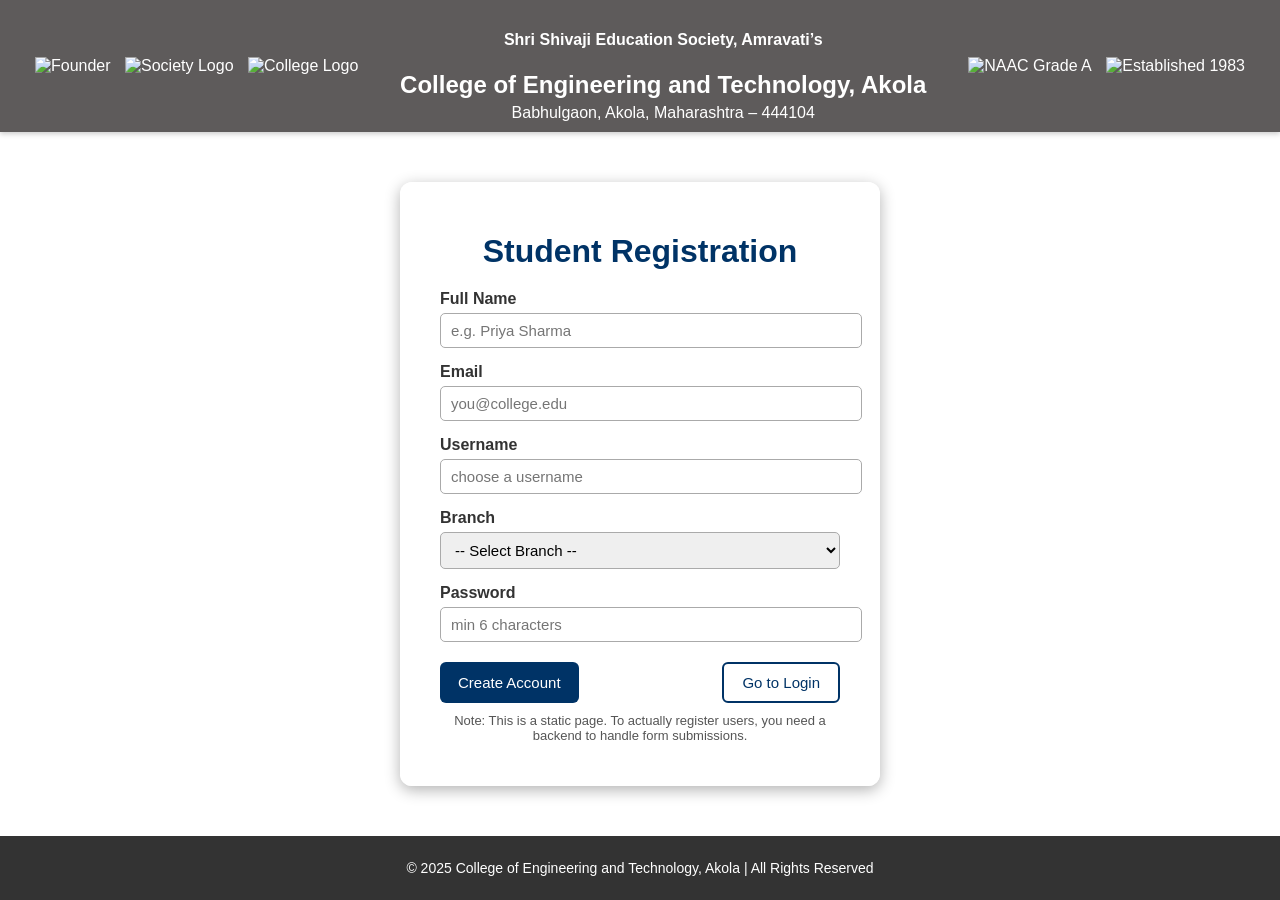
==== index.html @ cde30c9f "Add files via upload college website" ====
<!DOCTYPE html>
<html lang="en">
<head>
  <meta charset="utf-8" />
  <meta name="viewport" content="width=device-width, initial-scale=1" />
  <title>College — Register</title>
  <link rel="stylesheet" href="style.css">
</head>
<body>
  <!-- HEADER -->
  <header class="college-header">
    <div class="logo-group left">
      <img src="https://coeta.ac.in/wp-content/uploads/bhausaheb.png" alt="Founder">
      <img src="https://coeta.ac.in/wp-content/uploads/2022/05/SSES-logo.png" alt="Society Logo">
      <img src="https://coeta.ac.in/wp-content/uploads/2022/05/coeta_logo.png" alt="College Logo">
    </div>

    <div class="college-text">
      <h4>Shri Shivaji Education Society, Amravati’s</h4>
      <h2>College of Engineering and Technology, Akola</h2>
      <p>Babhulgaon, Akola, Maharashtra – 444104</p>
    </div>

    <div class="logo-group right">
      <img src="https://coeta.ac.in/wp-content/uploads/2022/05/naac-removebg-preview.png" alt="NAAC Grade A">
      <img src="https://coeta.ac.in/wp-content/uploads/2022/05/estd1983-logo.png" alt="Established 1983">
    </div>
  </header>

  <!-- MAIN CONTENT -->
  <main class="container">
    <div class="card">
      <h1>Student Registration</h1>
      <form action="login.html" method="get" novalidate>
        <div class="field">
          <label for="name">Full Name</label>
          <input id="name" name="name" type="text" required placeholder="e.g. Priya Sharma">
        </div>

        <div class="field">
          <label for="email">Email</label>
          <input id="email" name="email" type="email" required placeholder="you@college.edu">
        </div>

        <div class="field">
          <label for="username">Username</label>
          <input id="username" name="username" type="text" required placeholder="choose a username">
        </div>

        <div class="field">
          <label for="branch">Branch</label>
          <select id="branch" name="branch" required>
            <option value="">-- Select Branch --</option>
            <option>Computer Science</option>
            <option>Electronics</option>
            <option>Mechanical</option>
            <option>Civil</option>
            <option>Information Technology</option>
            <option>Other</option>
          </select>
        </div>

        <div class="field">
          <label for="password">Password</label>
          <input id="password" name="password" type="password" required placeholder="min 6 characters">
        </div>

        <div class="actions">
          <button type="submit" class="btn">Create Account</button>
          <a href="login.html" class="btn ghost">Go to Login</a>
        </div>

        <p class="small">Note: This is a static page. To actually register users, you need a backend to handle form submissions.</p>
      </form>
    </div>
  </main>

  <!-- FOOTER -->
  <footer>
    <p>© 2025 College of Engineering and Technology, Akola | All Rights Reserved</p>
  </footer>
</body>
</html>
---- style.css ----
/* GENERAL STYLING */
body {
  margin: 0;
  font-family: 'Segoe UI', Arial, sans-serif;
  background-image: url('https://images.unsplash.com/photo-1584697964154-13be5479c8f8');
  background-size: cover;
  background-position: center;
  background-repeat: no-repeat;
  color: #333;
  display: flex;
  flex-direction: column;
  min-height: 100vh;
}

/* HEADER */
.college-header {
  background: rgba(77, 74, 74, 0.9);
  display: flex;
  justify-content: space-between;
  align-items: center;
  padding: 10px 30px;
  flex-wrap: wrap;
  color: white;
  box-shadow: 0 2px 5px rgba(0,0,0,0.2);
}

.logo-group img {
  height: 60px;
  margin: 0 5px;
}

.college-text {
  text-align: center;
  flex: 1;
  color: white;
  font-size: medium;
}

.college-text h2 {
  margin: 5px 0;
  color:white;
  font: medium;
  
}

.college-text p {
  margin: 0;
  font-size: 14px;
  color:white;
  font-size: medium;
}

/* MAIN CONTAINER */
.container {
  flex: 1;
  display: flex;
  justify-content: center;
  align-items: center;
  padding: 40px 20px;
}

/* CARD */
.card {
  background: rgba(255, 255, 255, 0.95);
  padding: 30px 40px;
  border-radius: 12px;
  width: 100%;
  max-width: 400px;
  box-shadow: 0 4px 15px rgba(0,0,0,0.3);
  text-align: center;
}

.card h1 {
  margin-bottom: 20px;
  color: #003366;
}

/* FORM FIELDS */
.field {
  text-align: left;
  margin-bottom: 15px;
}

.field label {
  display: block;
  font-weight: 600;
  margin-bottom: 5px;
}

.field input,
.field select {
  width: 100%;
  padding: 8px 10px;
  border: 1px solid #aaa;
  border-radius: 5px;
  font-size: 15px;
  outline: none;
}

.field input:focus,
.field select:focus {
  border-color: #003366;
}

/* BUTTONS */
.actions {
  display: flex;
  justify-content: space-between;
  margin-top: 20px;
}

.btn {
  background: #003366;
  color: #fff;
  border: none;
  padding: 10px 18px;
  border-radius: 6px;
  text-decoration: none;
  font-size: 15px;
  cursor: pointer;
  transition: 0.3s;
}

.btn:hover {
  background: #0055aa;
}

.btn.ghost {
  background: transparent;
  border: 2px solid #003366;
  color: #003366;
}

.btn.ghost:hover {
  background: #003366;
  color: #fff;
}

/* SMALL NOTE */
.small {
  font-size: 13px;
  color: #555;
  margin-top: 10px;
}

/* FOOTER */
footer {
  background: rgba(0, 0, 0, 0.8);
  color: #fff;
  text-align: center;
  padding: 10px 0;
  font-size: 14px;
}
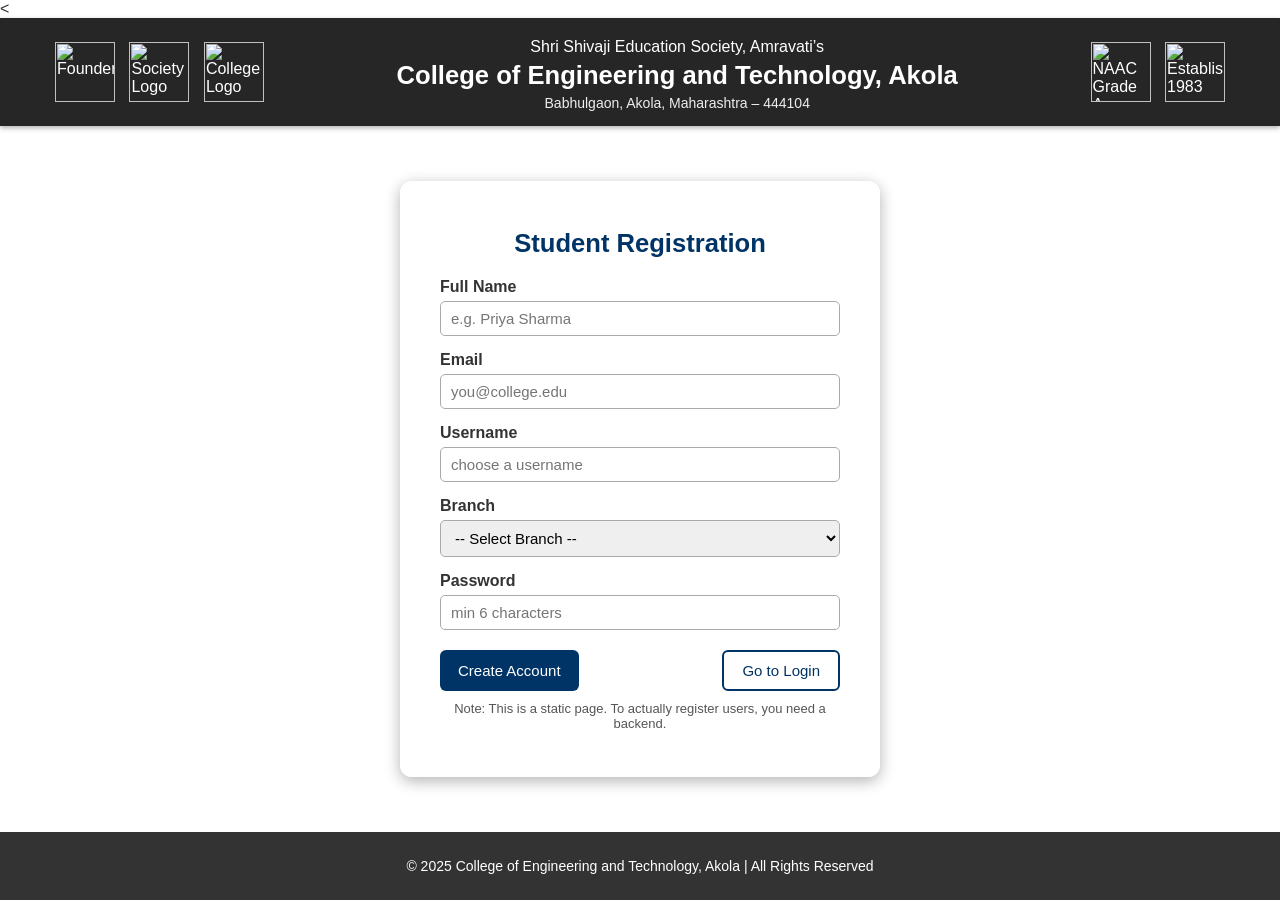
==== commit 210d590a: "Add files via upload college site" ====
--- a/index.html
+++ b/index.html
@@ -1,5 +1,5 @@
 
-<!DOCTYPE html>
+<<!DOCTYPE html>
 <html lang="en">
 <head>
   <meta charset="utf-8" />
@@ -71,7 +71,7 @@
           <a href="login.html" class="btn ghost">Go to Login</a>
         </div>
 
-        <p class="small">Note: This is a static page. To actually register users, you need a backend to handle form submissions.</p>
+        <p class="small">Note: This is a static page. To actually register users, you need a backend.</p>
       </form>
     </div>
   </main>
@@ -82,4 +82,3 @@
   </footer>
 </body>
 </html>
-
--- a/style.css
+++ b/style.css
@@ -1,3 +1,4 @@
+/* GENERAL STYLING */
 /* GENERAL STYLING */
 body {
   margin: 0;
@@ -14,40 +15,42 @@
 
 /* HEADER */
 .college-header {
-  background: rgba(77, 74, 74, 0.9);
+  background: rgba(0, 0, 0, 0.85);
   display: flex;
   justify-content: space-between;
   align-items: center;
   padding: 10px 30px;
   flex-wrap: wrap;
   color: white;
-  box-shadow: 0 2px 5px rgba(0,0,0,0.2);
+  box-shadow: 0 2px 5px rgba(0, 0, 0, 0.3);
 }
 
 .logo-group img {
   height: 60px;
-  margin: 0 5px;
+  margin: 5px;
 }
 
 .college-text {
   text-align: center;
   flex: 1;
   color: white;
-  font-size: medium;
 }
 
 .college-text h2 {
   margin: 5px 0;
-  color:white;
-  font: medium;
-  
+  color: white;
+  font-size: 1.4rem;
+}
+
+.college-text h4 {
+  margin: 5px 0;
+  font-weight: 400;
 }
 
 .college-text p {
   margin: 0;
   font-size: 14px;
-  color:white;
-  font-size: medium;
+  color: #eee;
 }
 
 /* MAIN CONTAINER */
@@ -73,6 +76,7 @@
 .card h1 {
   margin-bottom: 20px;
   color: #003366;
+  font-size: 1.6rem;
 }
 
 /* FORM FIELDS */
@@ -95,6 +99,7 @@
   border-radius: 5px;
   font-size: 15px;
   outline: none;
+  box-sizing: border-box;
 }
 
 .field input:focus,
@@ -107,6 +112,8 @@
   display: flex;
   justify-content: space-between;
   margin-top: 20px;
+  flex-wrap: wrap;
+  gap: 10px;
 }
 
 .btn {
@@ -148,6 +155,71 @@
   background: rgba(0, 0, 0, 0.8);
   color: #fff;
   text-align: center;
-  padding: 10px 0;
+  padding: 12px 0;
   font-size: 14px;
 }
+
+/* ---------- RESPONSIVE DESIGN ---------- */
+
+/* 📱 MOBILE VIEW */
+@media (max-width: 600px) {
+  .college-header {
+    flex-direction: column;
+    text-align: center;
+    padding: 15px;
+  }
+
+  .logo-group img {
+    height: 45px;
+    margin: 3px;
+  }
+
+  .college-text h2 {
+    font-size: 1.2rem;
+  }
+
+  .card {
+    padding: 20px;
+    max-width: 90%;
+  }
+
+  .btn {
+    width: 100%;
+    text-align: center;
+  }
+
+  .actions {
+    flex-direction: column;
+  }
+}
+
+/* 💻 TABLET VIEW */
+@media (min-width: 601px) and (max-width: 992px) {
+  .college-header {
+    flex-direction: row;
+    justify-content: space-around;
+  }
+
+  .college-text h2 {
+    font-size: 1.3rem;
+  }
+
+  .card {
+    max-width: 450px;
+  }
+}
+
+/* 🖥️ DESKTOP VIEW */
+@media (min-width: 993px) {
+  .college-header {
+    padding: 15px 50px;
+  }
+
+  .college-text h2 {
+    font-size: 1.6rem;
+  }
+
+  .card {
+    max-width: 400px;
+  }
+}
